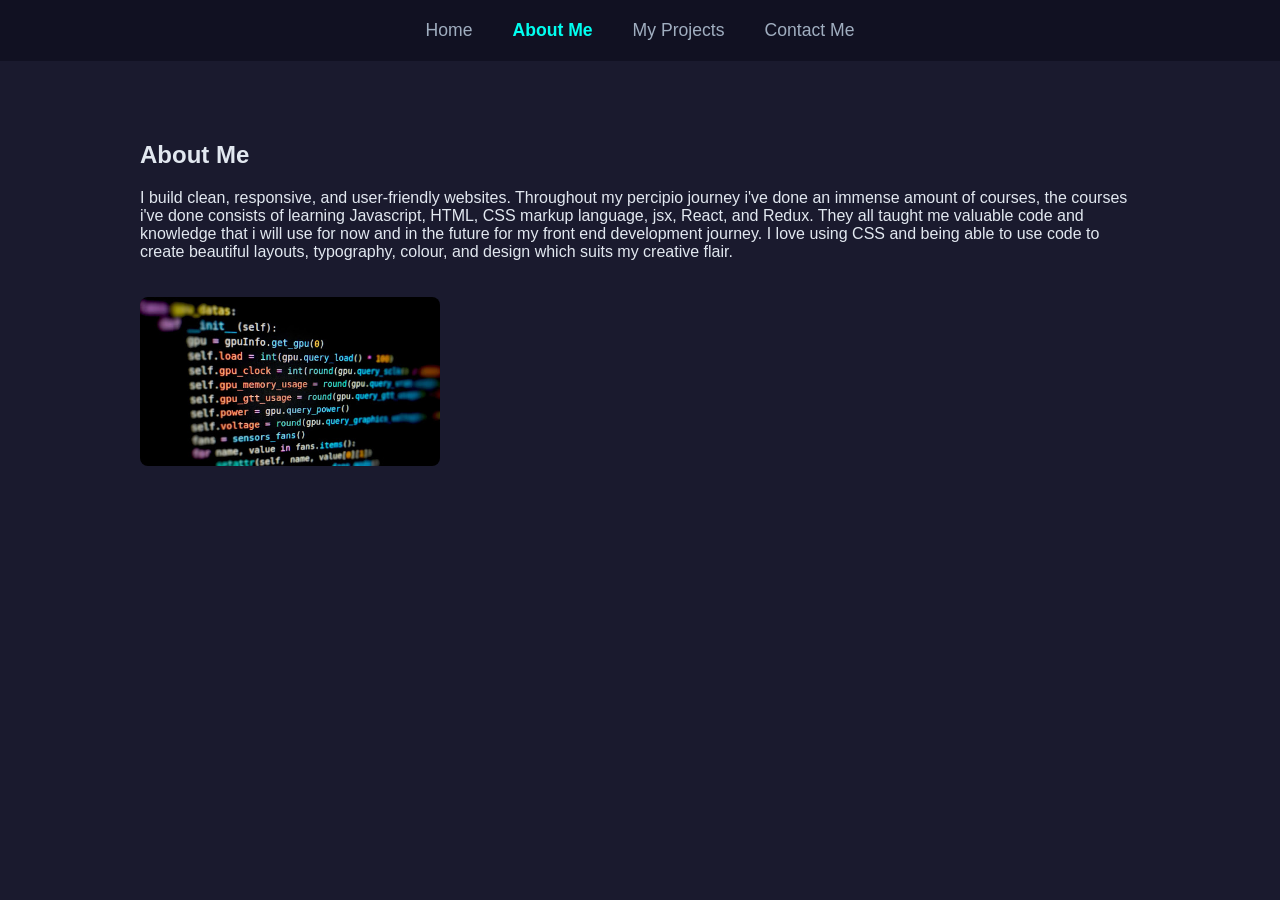
==== about.html @ ec2b70c2 "add new pages" ====
<!DOCTYPE html>
<html lang="en">
<head>
    <meta charset="UTF-8">
    <meta name="viewport" content="width=device-width, initial-scale=1.0">
    <title>About Me | Davisah Boateng</title>
    <link rel="stylesheet" href="style.css">
</head>
<body>

    <!-- Main Navigation Bar -->
    <nav class="navbar">
        <ul class="nav-links">
            <li><a href="index.html">Home</a></li>
            <li><a href="about.html" class="active">About Me</a></li>
            <li><a href="projects.html">My Projects</a></li>
            <li><a href="contact.html">Contact Me</a></li>
        </ul>
    </nav>

    <!-- About Page Content Layout -->
    <main class="page-content">
        <h2>About Me</h2>
        <p>I build clean, responsive, and user-friendly websites. Throughout my percipio journey i've done an immense amount of courses, the courses i've done consists of learning Javascript, HTML, CSS markup language, jsx, React, and Redux. They all taught me valuable code and knowledge that i will use for now and in the future for my front end development journey. I love using CSS and being able to use code to create beautiful layouts, typography, colour, and design which suits my creative flair.</p>
        
        <!-- Clickable Project Image Asset -->
        <a href="https://google.com" target="_blank">
            <img src="project.jpg" alt="Click here to view my project" width="300" style="border-radius: 8px; margin-top: 20px;">
        </a>
    </main>

</body>
</html>
---- style.css ----
/* ==========================================================================
   GLOBAL RULES & DESKTOP VIEWPORT (Laptops & Monitors)
   ========================================================================== */
body {
  font-family: 'Segoe UI', Tahoma, Geneva, Verdana, sans-serif;
  background-color: #1a1a2e; /* Sleek dark blue theme */
  color: #e2e8f0;
  margin: 0;
  padding: 0;
  box-sizing: border-box;
}

/* Horizontal center-aligned menu bar */
.navbar {
  display: flex;
  justify-content: center;
  padding: 20px;
  background-color: #111122;
}

.nav-links {
  display: flex;
  list-style: none;
  gap: 40px;
  margin: 0;
  padding: 0;
}

.nav-links a {
  color: #a0aec0;
  text-decoration: none;
  font-size: 1.1rem;
  transition: color 0.3s ease;
}

.nav-links a.active, .nav-links a:hover {
  color: #00fff0; /* Your signature neon cyan accent color */
  font-weight: bold;
}

/* Base Page Padding */
.page-content {
  max-width: 1000px; /* Constrains layout so it doesn't get stretched too wide on big monitors */
  margin: 0 auto;
  padding: 60px 40px;
}

/* Centered Typography */
.page-title {
  font-size: 2.8rem;
  color: #ff007f; /* Electric pink */
  text-align: center;
  margin-top: 0;
  margin-bottom: 15px;
}

.page-subtitle {
  text-align: center;
  max-width: 650px;
  margin: 0 auto 50px auto;
  line-height: 1.6;
  color: #cbd5e1;
  font-size: 1.1rem;
}

/* Desktop Grid: 3 Clean Columns Wide */
.image-gallery-grid {
  display: grid;
  grid-template-columns: repeat(3, 1fr); /* 3 side-by-side squares */
  gap: 30px;
}

/* Dashboard Placeholder Visual Structure */
.placeholder-box {
  width: 100%;
  height: 250px;
  background-color: #22223b;
  border: 2px dashed #4a5568;
  border-radius: 12px;
  display: flex;
  align-items: center;
  justify-content: center;
  color: #a0aec0;
  font-size: 1.1rem;
  font-weight: 500;
  text-align: center;
  padding: 20px;
  box-sizing: border-box;
  transition: transform 0.3s ease, border-color 0.3s ease;
}

.placeholder-box:hover {
  transform: translateY(-5px);
  border-color: #00fff0;
}


/* ==========================================================================
   IPAD & TABLET VIEWPORT (Triggers below 900px wide screen scales)
   ========================================================================== */
@media (max-width: 900px) {
  .page-title {
    font-size: 2.4rem;
  }
  
  /* iPad Matrix Shift: Changes from 3 columns to 2 columns so cards don't squish */
  .image-gallery-grid {
    grid-template-columns: repeat(2, 1fr); /* Exactly 2 cards per row */
    gap: 20px;
  }
}


/* ==========================================================================
   MOBILE PHONE VIEWPORT (Triggers below 600px wide phone scales)
   ========================================================================== */
@media (max-width: 600px) {
  /* Compresses structural blank padding so you don't lose space on small glass screens */
  .navbar {
    padding: 15px 10px;
  }
  
  /* Squeezes link text closer together so menu items don't overflow off the phone edge */
  .nav-links {
    gap: 15px; 
  }
  
  .nav-links a {
    font-size: 0.95rem;
  }

  .page-content {
    padding: 40px 20px; /* Thinner border padding for phones */
  }

  .page-title {
    font-size: 2rem;
  }

  .page-subtitle {
    font-size: 1rem;
    margin-bottom: 35px;
  }

  /* Phone Stack Shift: Snaps to exactly 1 full-width row per image */
  .image-gallery-grid {
    grid-template-columns: 1fr; /* 1 vertical column down the viewport screen */
    gap: 20px;
  }

  .placeholder-box {
    height: 210px; /* Slightly shorter box profile perfect for mobile thumb browsing */
  }
}
/* ==========================================================================
   HOMEPAGE LAYOUT SPECIFIC FIXES (Restores your split screen)
   ========================================================================== */

/* 1. Sets up the full screen grid wrapper for home content */
.hero-container {
  display: flex;
  align-items: center;
  justify-content: space-between;
  min-height: 80vh; /* Fills up the screen depth beautifully */
  padding: 0 10%; /* Creates clean side cushions */
  gap: 50px; /* Spaces your text column away from your picture column */
}

/* 2. Text layout alignment properties */
.hero-text {
  flex: 1;
  text-align: left; /* Snaps text cleanly back to the left alignment */
}

.hero-text h1 {
  font-size: 3.5rem; /* Large, punchy font size scale */
  font-weight: bold;
  color: #ffffff; /* Crisp premium white writing */
  margin: 0 0 10px 0;
}

.hero-text .subtitle {
  font-size: 1.3rem;
  color: #cbd5e1; /* Smooth grey tone subtext layer */
  margin: 0;
}

/* 3. Image container alignment properties */
.hero-image {
  flex: 1;
  display: flex;
  justify-content: flex-end; /* Pushes your picture cleanly over to the right side */
}

.hero-image img {
  width: 100%;
  max-width: 380px; /* Locks your picture to a perfect display dimension */
  height: auto;
  border-radius: 12px; /* Restores the smooth professional rounded borders */
  box-shadow: 0 10px 30px rgba(0, 0, 0, 0.4); /* Premium soft depth shadow drop */
}

/* 4. Responsive adjustments so the homepage split also looks good on phones */
@media (max-width: 768px) {
  .hero-container {
    flex-direction: column; /* Stacks text over image vertically on phone screens */
    text-align: center;
    padding: 40px 20px;
    min-height: auto;
  }
  
  .hero-text {
    text-align: center;
    margin-bottom: 30px;
  }
  
  .hero-text h1 {
    font-size: 2.5rem;
  }
  
  .hero-image {
    justify-content: center; /* Centers your portrait on handheld glass viewports */
  }
  
  .hero-image img {
    max-width: 280px;
  }
}
/* ==========================================================================
   CONTACT PAGE FORM LAYOUT
   ========================================================================== */

/* Centers the form box on the dark background canvas */
.contact-container {
  max-width: 600px;
  margin: 0 auto;
  background-color: #111122; /* Sleek contrasting card background */
  padding: 40px;
  border-radius: 12px;
  box-shadow: 0 10px 25px rgba(0, 0, 0, 0.3);
}

.form-group {
  display: flex;
  flex-direction: column;
  margin-bottom: 20px;
}

/* Graphic alignment styling for labels */
.form-group label {
  font-size: 0.95rem;
  font-weight: bold;
  color: #a0aec0;
  margin-bottom: 8px;
  text-transform: uppercase;
  letter-spacing: 1px;
}

/* Inputs and Message boxes styling */
.form-group input, 
.form-group textarea {
  background-color: #1a1a2e;
  border: 1px solid #4a5568;
  border-radius: 6px;
  padding: 12px;
  color: #ffffff;
  font-size: 1rem;
  font-family: inherit;
  transition: border-color 0.3s ease;
}

/* Interactive focus glow effect when a user clicks to type */
.form-group input:focus, 
.form-group textarea:focus {
  outline: none;
  border-color: #00fff0; /* Your signature neon cyan highlight edge */
}

/* Premium submit button alignment properties */
.submit-btn {
  background-color: #ff007f; /* Electric pink to draw attention */
  color: #ffffff;
  border: none;
  border-radius: 6px;
  padding: 14px 28px;
  font-size: 1rem;
  font-weight: bold;
  cursor: pointer;
  width: 100%; /* Spreads button fully across the form container width */
  transition: background-color 0.3s ease, transform 0.2s ease;
}

.submit-btn:hover {
  background-color: #e0006c;
  transform: translateY(-2px);
}

/* ==========================================================================
   MOBILE RESPONSIVENESS OVERRIDE FOR FORM
   ========================================================================== */
@media (max-width: 600px) {
  .contact-container {
    padding: 25px 20px; /* Thinner border gutters for phone glass viewports */
  }
}
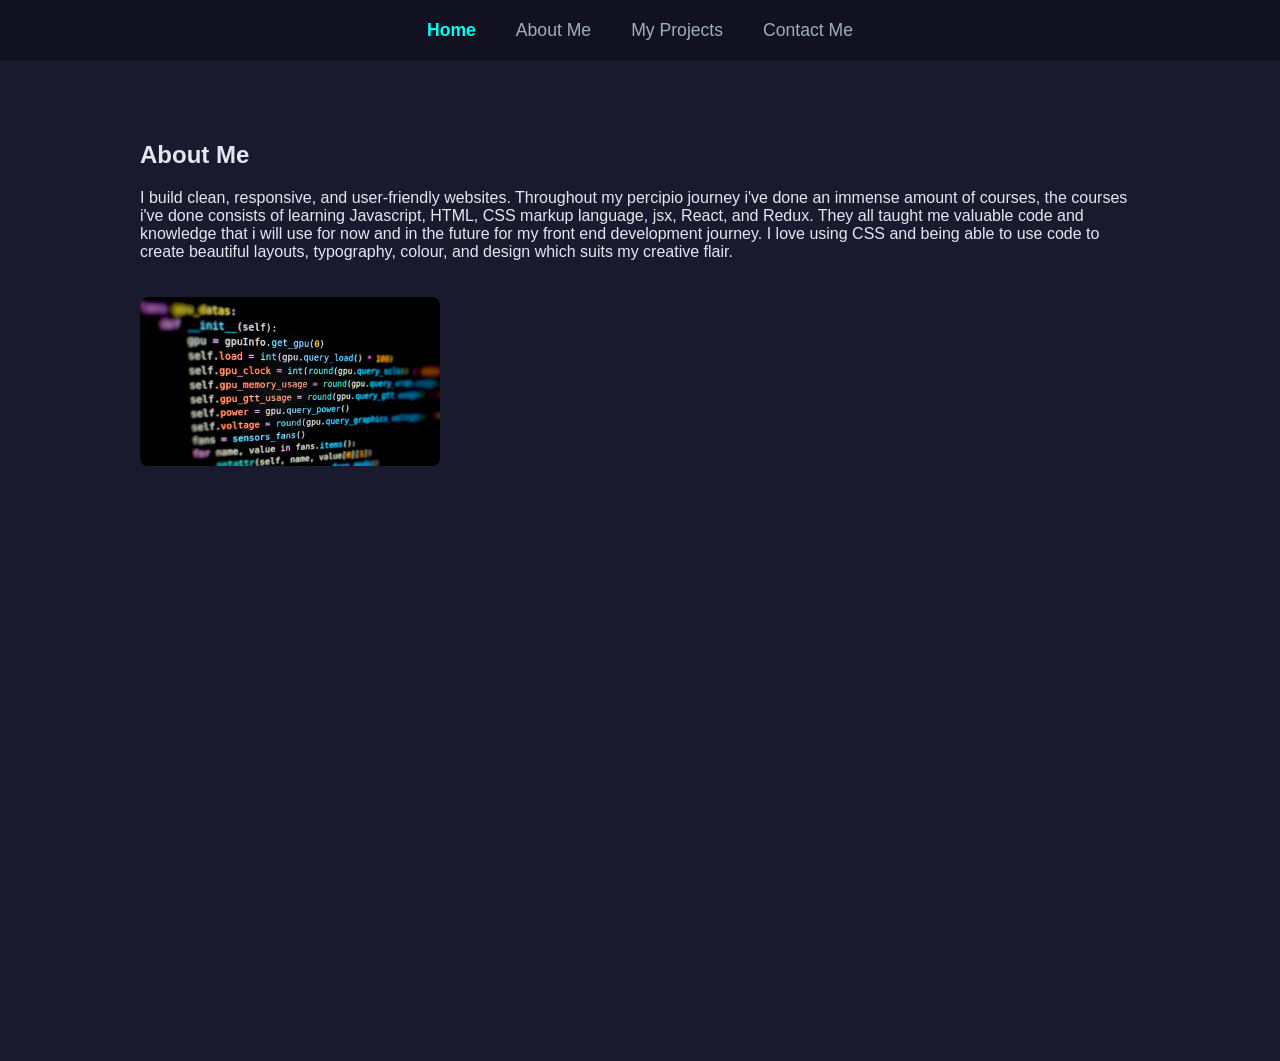
==== commit b3d055ca: "add responsive nav bar" ====
--- a/about.html
+++ b/about.html
@@ -8,16 +8,20 @@
 </head>
 <body>
 
-    <!-- Main Navigation Bar -->
-    <nav class="navbar">
-        <ul class="nav-links">
-            <li><a href="index.html">Home</a></li>
-            <li><a href="about.html" class="active">About Me</a></li>
+    <nav class="navbar">  
+    <!-- Put this inside your navigation bar area -->
+        <button class="hamburger" id="hamburger-btn">
+            <span class="bar"></span>
+            <span class="bar"></span>
+            <span class="bar"></span>
+        </button>
+        <ul class="nav-links" id="nav-links">
+            <li><a href="index.html" class="active">Home</a></li>
+            <li><a href="about.html">About Me</a></li>
             <li><a href="projects.html">My Projects</a></li>
             <li><a href="contact.html">Contact Me</a></li>
         </ul>
     </nav>
-
     <!-- About Page Content Layout -->
     <main class="page-content">
         <h2>About Me</h2>
@@ -25,9 +29,9 @@
         
         <!-- Clickable Project Image Asset -->
         <a href="https://google.com" target="_blank">
-            <img src="project.jpg" alt="Click here to view my project" width="300" style="border-radius: 8px; margin-top: 20px;">
+            <img src="images/project.jpg" alt="Click here to view my project" width="300" style="border-radius: 8px; margin-top: 20px;">
         </a>
     </main>
-
+   <script src="script.js"></script>
 </body>
 </html>
--- a/style.css
+++ b/style.css
@@ -114,23 +114,73 @@
 /* ==========================================================================
    MOBILE PHONE VIEWPORT (Triggers below 600px wide phone scales)
    ========================================================================== */
+/* ==========================================================================
+   MOBILE PHONE VIEWPORT (Triggers below 600px wide phone scales)
+   ========================================================================== */
 @media (max-width: 600px) {
-  /* Compresses structural blank padding so you don't lose space on small glass screens */
+  
   .navbar {
-    padding: 15px 10px;
-  }
-  
-  /* Squeezes link text closer together so menu items don't overflow off the phone edge */
+    display: flex;
+    justify-content: flex-end; /* Pushes hamburger bars cleanly over to the right edge */
+    align-items: center;
+    padding: 15px 25px;
+    position: relative;
+  }
+
+  /* Force icon container to change states on mobile layout shapes */
+  .hamburger {
+    display: flex !important; 
+    cursor: pointer;
+    background: none;
+    border: none;
+    flex-direction: column;
+    gap: 5px;
+    z-index: 100;
+    padding: 5px;
+  }
+
+  /* Draw explicit layout configurations for individual bars */
+  .bar {
+    display: block;
+    width: 25px;
+    height: 3px;
+    background-color: #ffffff;
+    border-radius: 2px;
+  }
+
+  /* Shifts links out of horizontal display line into a absolute panel block */
   .nav-links {
-    gap: 15px; 
-  }
-  
+    display: none; 
+    position: absolute;
+    top: 100%; 
+    left: 0;
+    width: 100%;
+    background-color: #111122; 
+    flex-direction: column;
+    gap: 0;
+    padding: 10px 0;
+    text-align: center;
+    z-index: 99;
+    border-bottom: 2px solid #00fff0; 
+  }
+
+  .nav-links li {
+    padding: 15px 0;
+  }
+
   .nav-links a {
-    font-size: 0.95rem;
+    font-size: 1.1rem;
+    display: block;
+    width: 100%;
+  }
+
+  /* Drop down interface display rule state applied dynamically by your script */
+  .nav-links.open {
+    display: flex;
   }
 
   .page-content {
-    padding: 40px 20px; /* Thinner border padding for phones */
+    padding: 40px 20px;
   }
 
   .page-title {
@@ -142,16 +192,16 @@
     margin-bottom: 35px;
   }
 
-  /* Phone Stack Shift: Snaps to exactly 1 full-width row per image */
   .image-gallery-grid {
-    grid-template-columns: 1fr; /* 1 vertical column down the viewport screen */
+    grid-template-columns: 1fr;
     gap: 20px;
   }
 
   .placeholder-box {
-    height: 210px; /* Slightly shorter box profile perfect for mobile thumb browsing */
-  }
-}
+    height: 210px;
+  }
+}
+
 /* ==========================================================================
    HOMEPAGE LAYOUT SPECIFIC FIXES (Restores your split screen)
    ========================================================================== */
@@ -303,3 +353,142 @@
     padding: 25px 20px; /* Thinner border gutters for phone glass viewports */
   }
 }
+/* This styles the image tags inside your boxes */
+.project-img {
+    width: 100%;          /* Forces the image to match the box width exactly */
+    height: 100%;         /* Forces the image to match the box height exactly */
+    object-fit: cover;    /* Crops the image to fit the box perfectly without distortion */
+    display: block;       /* Removes unwanted white gaps beneath the image */
+    border-radius: 8px;   /* Optional: gives your images rounded corners to match the boxes */
+}
+
+/* Ensure your gallery-item containers have a locked height if they don't already */
+.gallery-item {
+    height: 250px;        /* Adjust this number to make the boxes taller or shorter */
+    overflow: hidden;     /* Prevents any oversized images from spilling out */
+}
+/* Locate your section wrappers or container classes */
+.page-content, .about-section, .contact-section {
+    /* ❌ DELETE THIS LINE IF YOU HAVE IT: height: 100vh; or height: 800px; */
+    
+    /*  ADD THESE TWO LINES INSTEAD: */
+    min-height: 100vh;    /* Takes up the full laptop viewport as a minimum fallback */
+    height: auto;         /* Forces the box to shrink or grow dynamically with the content */
+    
+    padding-bottom: 40px; /* Optional: adds a nice, intentional safety gap at the bottom */
+}
+/* 📱 GLOBAL MOBILE FIX: Forces all pages to wrap tightly on phones */
+@media (max-width: 768px) {
+  main, 
+  .page-content, 
+  section, 
+  .image-gallery-grid {
+    height: auto !important;
+    min-height: 100vh !important;
+    padding-bottom: 60px !important;
+  }
+}
+/* 1. Base Styles for the Hamburger Button (Hidden on Desktop) */
+.hamburger {
+  display: none;
+  cursor: pointer;
+  background: none;
+  border: none;
+  flex-direction: column;
+  gap: 5px;
+  padding: 5px;
+}
+
+.bar {
+  display: block;
+  width: 25px;
+  height: 3px;
+  background-color: #ffffff; /* Matches your white text */
+  border-radius: 2px;
+}
+
+/* 2. Responsive Mobile Styles (Triggered under 768px wide) */
+@media (max-width: 768px) {
+  .hamburger {
+    display: flex; /* Shows the hamburger lines on mobile */
+  }
+
+  .nav-links {
+    display: none; /* Hides the standard horizontal row layout */
+    position: absolute;
+    top: 60px; /* Adjust this to match the height of your nav bar */
+    left: 0;
+    width: 100%;
+    background-color: #121620; /* Matches your dark portfolio background color */
+    flex-direction: column;
+    gap: 0;
+    padding: 20px 0;
+    text-align: center;
+    border-bottom: 1px solid rgba(255, 255, 255, 0.1);
+  }
+
+  .nav-links li {
+    padding: 15px 0;
+  }
+
+  /* 3. The Toggle Rule: When JS drops the 'open' class, show the menu */
+  .nav-links.open {
+    display: flex;
+  }
+}
+/* --- FIXED MOBILE STYLES --- */
+@media (max-width: 768px) {
+  
+  /* Make sure the navbar behaves as a container and pushes elements to the sides */
+  .navbar {
+    display: flex;
+    justify-content: flex-end; /* Pushes the hamburger button to the right side */
+    align-items: center;
+    padding: 15px 20px;
+    position: relative; /* Essential for alignment */
+    min-height: 50px;
+  }
+
+  /* Force the hamburger button to display as a flex block with width/height */
+  .hamburger {
+    display: flex !important; /* Forces it to show up on mobile screens */
+    cursor: pointer;
+    background: none;
+    border: none;
+    flex-direction: column;
+    gap: 5px;
+    z-index: 100; /* Makes sure it sits on top of everything else */
+  }
+
+  /* Style the actual 3 white lines inside the button */
+  .bar {
+    display: block;
+    width: 25px;
+    height: 3px;
+    background-color: #ffffff; /* Explicitly makes the lines solid white */
+  }
+
+  /* Hide the vertical link stack off-screen by default until toggled */
+  .nav-links {
+    display: none; 
+    position: absolute;
+    top: 100%; /* Drops it cleanly right below the nav bar row */
+    left: 0;
+    width: 100%;
+    background-color: #121620; /* Matches your dark background */
+    flex-direction: column;
+    gap: 0;
+    padding: 15px 0;
+    text-align: center;
+    z-index: 99;
+  }
+
+  .nav-links li {
+    padding: 12px 0;
+  }
+
+  /* When your JavaScript drops the 'open' class on the menu, show it! */
+  .nav-links.open {
+    display: flex;
+  }
+}
